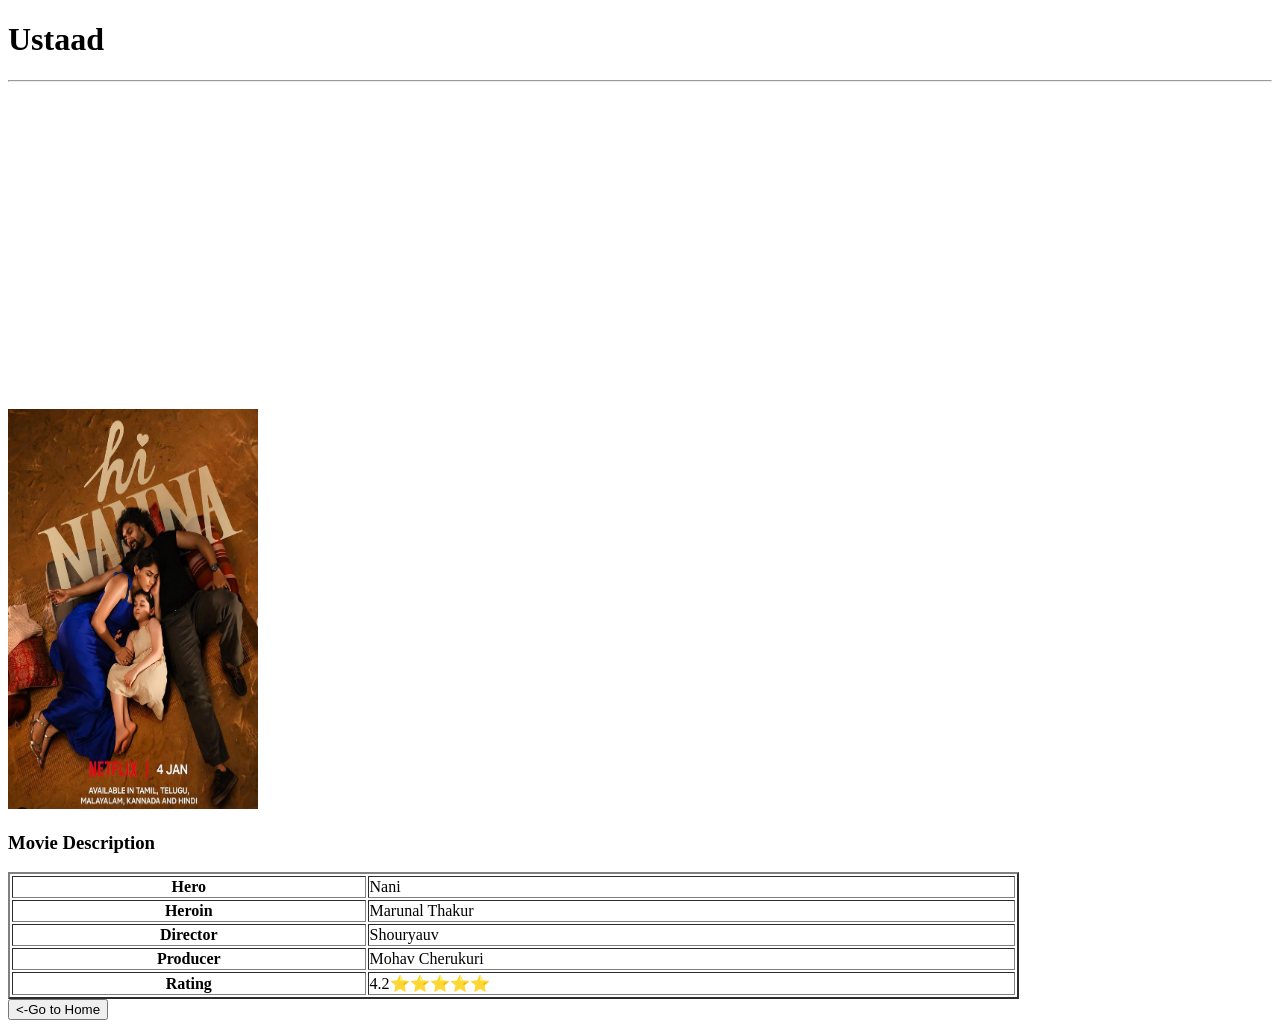
==== movies/movie-4.html @ b718792f "upadated" ====
<!DOCTYPE html>
<html lang="en">
<head>
    <meta charset="UTF-8">
    <meta name="viewport" content="width=device-width, initial-scale=1.0">
    <title>Movie 4</title>
</head>
<body>
    <h1>Ustaad</h1>
    <hr>

    <iframe width="560" height="315" src="https://www.youtube.com/embed/Iz97_kxHaSc?si=Kkon1E1CGypgafgX" title="YouTube video player" frameborder="0" allow="accelerometer; autoplay; clipboard-write; encrypted-media; gyroscope; picture-in-picture; web-share" referrerpolicy="strict-origin-when-cross-origin" allowfullscreen></iframe>
    
    <br>
    
    <img src="../Images/prt-4.png" alt="" width="250px" height="400px">
    
    <h3>Movie Description</h3>
    <table border="2px" width="80%">
        <tr>
            <th>Hero</th>
            <td>Nani</td>
        </tr>
        <tr>
            <th>Heroin</th>
            <td>Marunal Thakur</td>
        </tr>
        <tr>
            <th>Director</th>
            <td>Shouryauv</td>
        </tr>
        <tr>
            <th>Producer</th>
            <td>Mohav Cherukuri</td>
        </tr>
        <tr>
            <th>Rating</th>
            <td>4.2⭐⭐⭐⭐⭐</td>
        </tr>
    </table>
    <a href="../index.html"><button><-Go to Home</button></a>
</body>
</html>
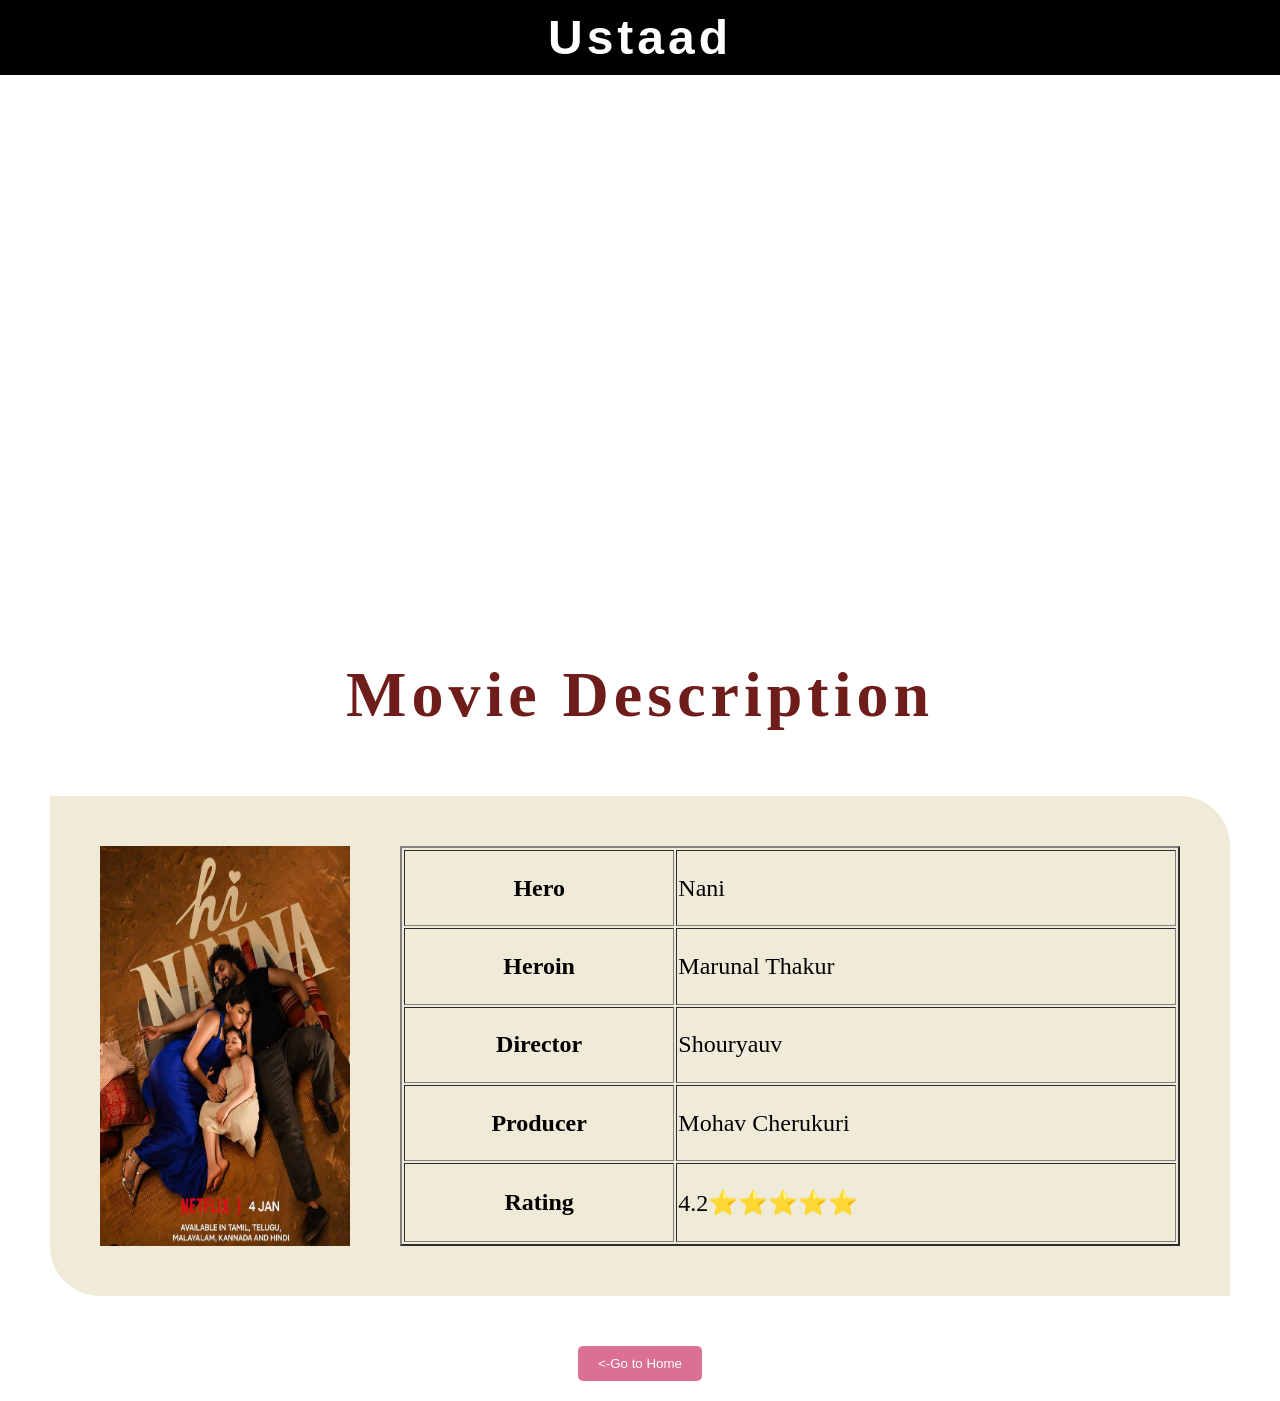
==== commit 291d26a8: "update changes" ====
--- a/movies/movie-4.html
+++ b/movies/movie-4.html
@@ -4,18 +4,19 @@
     <meta charset="UTF-8">
     <meta name="viewport" content="width=device-width, initial-scale=1.0">
     <title>Movie 4</title>
+    <link rel="stylesheet" href="../CSS/style-1.css">
 </head>
 <body>
     <h1>Ustaad</h1>
-    <hr>
 
-    <iframe width="560" height="315" src="https://www.youtube.com/embed/Iz97_kxHaSc?si=Kkon1E1CGypgafgX" title="YouTube video player" frameborder="0" allow="accelerometer; autoplay; clipboard-write; encrypted-media; gyroscope; picture-in-picture; web-share" referrerpolicy="strict-origin-when-cross-origin" allowfullscreen></iframe>
+    <iframe width="100%" height="515" src="https://www.youtube.com/embed/Iz97_kxHaSc?si=Kkon1E1CGypgafgX" title="YouTube video player" frameborder="0" allow="accelerometer; autoplay; clipboard-write; encrypted-media; gyroscope; picture-in-picture; web-share" referrerpolicy="strict-origin-when-cross-origin" allowfullscreen></iframe>
     
-    <br>
-    
-    <img src="../Images/prt-4.png" alt="" width="250px" height="400px">
     
     <h3>Movie Description</h3>
+
+    <div class="movie">
+    <img src="../Images/prt-4.png" alt="" width="250px" height="400px">
+
     <table border="2px" width="80%">
         <tr>
             <th>Hero</th>
@@ -38,6 +39,9 @@
             <td>4.2⭐⭐⭐⭐⭐</td>
         </tr>
     </table>
+    </div>
+    <div class="btn">
     <a href="../index.html"><button><-Go to Home</button></a>
+    </div>
 </body>
 </html>
--- a/CSS/style-1.css
+++ b/CSS/style-1.css
@@ -0,0 +1,52 @@
+body {
+    margin: 0;
+    padding: 0;
+}
+
+h1 {
+    text-align: center;
+    font-size: 3rem;
+    font-family: Impact, Haettenschweiler, 'Arial Narrow Bold', sans-serif;
+    letter-spacing: 4px;
+    color: white;
+    background-color: black;
+    margin: 0;
+    padding: 10px;
+}
+
+h3 {
+    text-align: center;
+    font-size: 4rem;
+    color: #6f1d1b;
+    letter-spacing: 5px;
+}
+
+.movie {
+    display: flex;
+    gap: 50px;
+    margin: 50px;
+    padding: 0 50px;
+    background-color: #f0ebd8;
+    padding: 50px;
+    border-radius: 0 50px;
+}
+
+button {
+    padding: 10px 20px;
+    color: white;
+    background-color: palevioletred;
+    border: none;
+    border-radius: 5px;
+}
+table {
+    font-size: 1.5rem;
+}
+
+.btn {
+    text-align: center;
+    margin: 20px;
+}
+
+.btn a {
+    text-decoration: none;
+}
